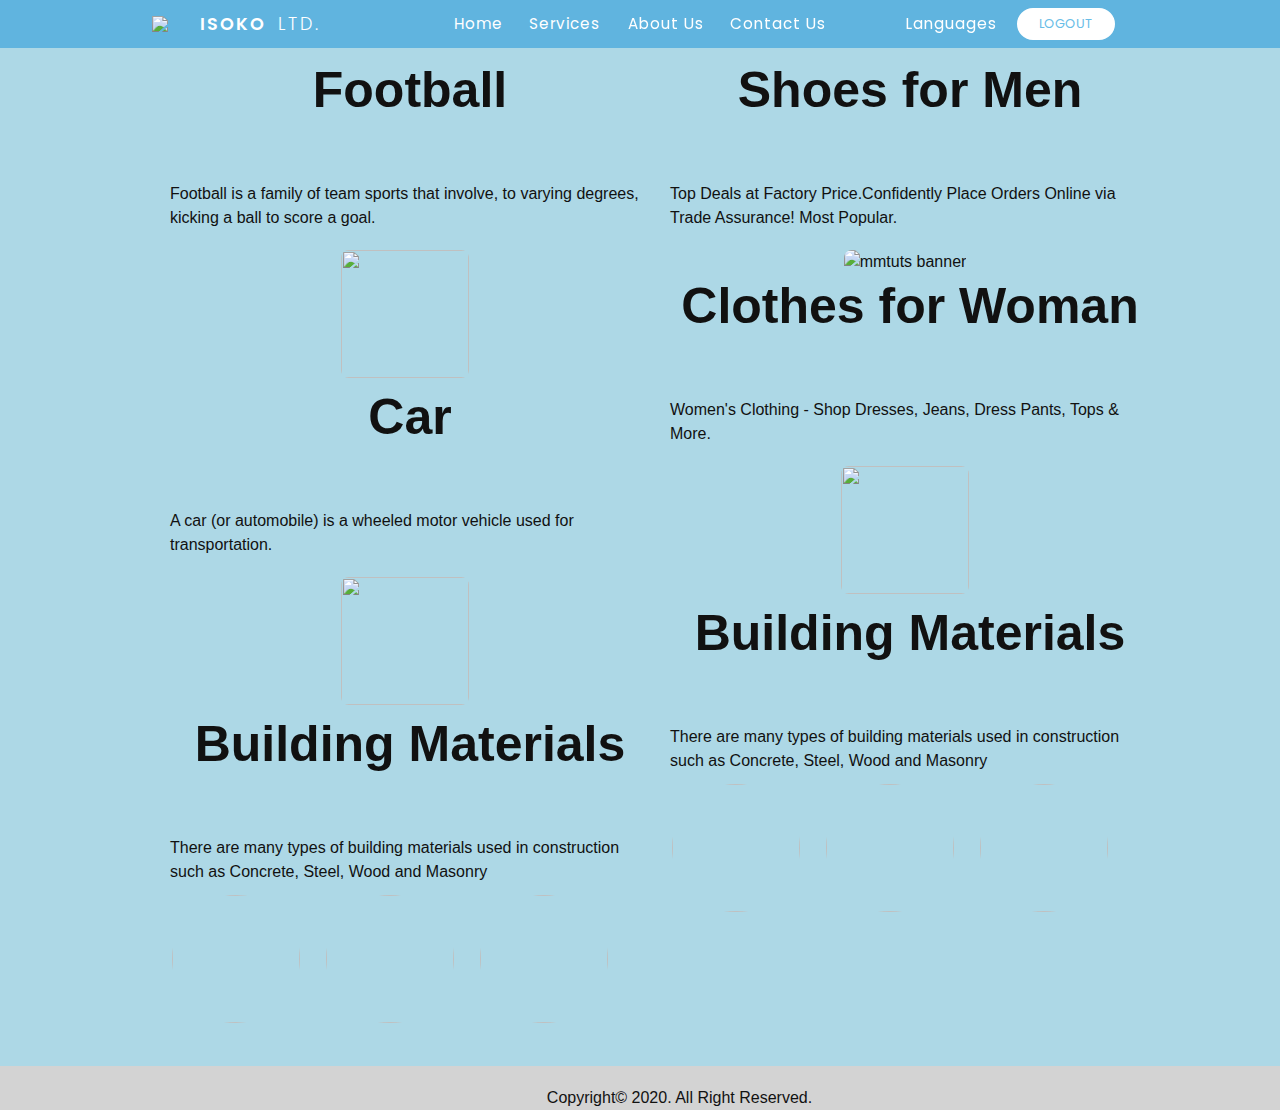
==== test.html @ 0426c48d "Add files via upload" ====
<!DOCTYPE html>
<html lang="en">

<head>
    <meta charset="UTF-8">
    <meta name="viewport" content="width=device-width, initial-scale=1.0">
    <title>Document</title>
    <link rel="stylesheet" href="neww.css">
    <link rel="stylesheet" href="style.css">
    <link rel="stylesheet" href="sisi.css">

</head>

<body>
    <header>
        <div class="container">
            <input type="checkbox" name="" id="check">

            <div class="logo-container">

                <img src="images/bta.png" style="width: 3em; ">


                <h3 class="logo">Isoko &nbsp;<span>Ltd.</span></h3>
            </div>

            <div class="nav-btn">
                <div class="nav-links">
                    <ul>
                        <li class="nav-link" style="--i: .6s">
                            <a href="#">Home</a>
                        </li>
                        <li class="nav-link" style="--i: .85s">
                            <a href="#">Services<i class="fas fa-caret-down"></i></a>
                            <div class="dropdown">
                                <ul>
                                    <li class="dropdown-link">
                                        <a href="#">Computer repair</a>
                                    </li>
                                    <li class="dropdown-link">
                                        <a href="#">Programming</a>
                                    </li>
                                    <li class="dropdown-link">
                                        <a href="#">Networking<i class="fas fa-caret-down"></i></a>
                                        <div class="dropdown second">
                                            <ul>
                                                <li class="dropdown-link">
                                                    <a href="#">Tcp/Ip</a>
                                                </li>
                                                <li class="dropdown-link">
                                                    <a href="#">Nat Conf.</a>
                                                </li>
                                                <li class="dropdown-link">
                                                    <a href="#">Network Administration</a>
                                                </li>

                                                <div class="arrow"></div>
                                            </ul>
                                        </div>
                                    </li>
                                    <li class="dropdown-link">
                                        <a href="#">Mathematics</a>
                                    </li>
                                    <div class="arrow"></div>
                                </ul>
                            </div>
                        </li>

                        <li class="nav-link" style="--i: 1.35s">
                            <a href="#">About Us</a>
                        </li>
                        <li class="nav-link" style="--i: 1.35s">
                            <a href="#">Contact Us</a>
                        </li>
                    </ul>
                </div>

                <div class="log-sign" style="--i: 1.8s">
                    <ul>
                        <li class="nav-link" style="--i: .85s">
                            <a href="#">Languages<i class="fas fa-caret-down"></i></a>
                            <div class="dropdown">
                                <ul>
                                    <li class="dropdown-link">
                                        <a href="#">English</a>
                                    </li>
                                    <li class="dropdown-link">
                                        <a href="#">Kinyarwanda</a>
                                    </li>


                                    <div class="arrow"></div>
                                </ul>
                            </div>
                        </li>


                    </ul>
                    <a href="#" class="btn solid">Logout</a>
                </div>
            </div>
            <div class="hamburger-menu-container">
                <div class="hamburger-menu">
                    <div></div>
                </div>
            </div>
        </div>



    </header>
    <div class="all">
    <div class="wrapper">
        <article class="img-info">
            <h2 align="center">Shoes for Men</h2><br><br>
            <p>Top Deals at Factory Price.Confidently Place Orders Online via Trade Assurance! Most Popular. </p>
            <p align="center"> <img src="images/men.jpg" style="height: 8em; width: 8em; border-radius: 0.5em;"
                    alt="mmtuts banner"></p>
            <h2 align="center">Clothes for Woman</h2><br><br>
            <p>Women's Clothing - Shop Dresses, Jeans, Dress Pants, Tops & More. </p>
            <p align="center"> <img src="images/women.jpg" style="height: 8em; width: 8em; border-radius: 0.5em;">
            </p>
            <h2 align="center">Building Materials</h2><br><br>
            <p>There are many types of building materials used in construction such as Concrete, Steel, Wood and
                Masonry</p>
            <div align="center">
                <img src="images/bul1.jpg" style="height: 8em; width: 8em; border-radius: 10.5em; margin: 0.7em;">
                <img src="images/bul2.jpg" style="height: 8em; width: 8em; border-radius: 10.5em; margin: 0.7em;">
                <img src="images/bul3.jpg" style="height: 8em; width: 8em; border-radius: 10.5em; margin: 0.7em;">

            </div>
        </article>
        <article class="img-info">
            <h2 align="center">Football</h2><br><br>
            <p>Football is a family of team sports that involve, to varying degrees, kicking a ball to score a goal.
            </p>
            <p align="center"> <img src="images/football.jpg" style="height: 8em; width: 8em; border-radius: 0.5em;">
            </p>

        </article>

        <article class="img-info">
            <h2 align="center">Car</h2><br><br>
            <p>A car (or automobile) is a wheeled motor vehicle used for transportation.</p>
            <p align="center"> <img src="images/car.jpg" style="height: 8em; width: 8em; border-radius: 0.5em;"></p>


        </article>
        <article class="img-info">
            <h2 align="center">Building Materials</h2><br><br>
            <p>There are many types of building materials used in construction such as Concrete, Steel, Wood and
                Masonry</p>
            <div align="center">
                <img src="images/bul1.jpg" style="height: 8em; width: 8em; border-radius: 10.5em; margin: 0.7em;">
                <img src="images/bul2.jpg" style="height: 8em; width: 8em; border-radius: 10.5em; margin: 0.7em;">
                <img src="images/bul3.jpg" style="height: 8em; width: 8em; border-radius: 10.5em; margin: 0.7em;">

            </div>

        </article>

    </div>
    </div>
    <div class="footer">
        <p>Copyright&#169; 2020. All Right Reserved.</p>
    </div>
</body>

</html>
---- neww.css ----
*{
    margin: 0;
    padding: 0;
}
.wrapper{
    width: 100%;
    
}
.all{
    border-radius: 0.5em;
    opacity: 0.5em;
    margin: 10px;
    background-color: #ffe6e6;
    
}
.img-info{
    width: 100%;

}
.img-info h2{
    padding: 30px 30px 20px;
    font-family: arial;
    font-size: 50px;
    color: #111;
    line-height: 44px;
    
}
.img-info p{
    padding: 0px 30px 20px;
    font-family: arial;
    font-size: 16px;
    color: #111;
    line-height: 24px;
    
}

.img-me{
width: 100%;
}
.footer {
    
    
    width: 100%;
    
 }
 
.footer p{
    padding: 0px 30px 20px;
    font-family: arial;
    font-size: 16px;
    color: #111;
    line-height: 24px;
    text-align: center;
    background-color: lightgray;
    
}
@media only screen and (min-width: 768px){
    .wrapper{
    width: 600px;
    margin: 0 auto;
}


.img-info h2{
    padding: 20px 0px 0px;
    
    
}
.img-info p{
    padding: 20px 0px 0px;
    
    
}
.footer p{
    padding: 20px 0px 0px;
    text-align: center;
    
    
}
.img-me{
padding-top: 30px;
}
}
@media only screen and (min-width: 1000px){
    .wrapper{
    width: 1000px;
    margin: 0 auto;
}
.img-info{
    width: 50%;
    float: right;
    
    

}
.footer{
padding-top: 63em;
width: 1349px;


}
.img-info h2{
    padding: 10px 0px 0px 40px;
    
    
}
.img-info p{
    padding: 20px 0px 0px 30px;
    
    
}
.footer p{
    padding: 20px 0px 0px 10px;
    text-align: center;
    
    
}

}
---- style.css ----
@import url('https://fonts.googleapis.com/css2?family=Poppins:wght@100;200;300;400;500;600;700;800;900&display=swap');

*{
    padding: 0;
    margin: 0;
    box-sizing: border-box;
}

body{
    font-family: 'Poppins', sans-serif;
    /* overflow: hidden; */
    background-color: lightblue;
}

ul{
    list-style: none;
}

a{
    text-decoration: none;
}

header{
    position: sticky;
    top: 0px;
    background-color: #60b4df;
    width: 100%;
    z-index: 1000;
}

section{
    position: relative;
    height: calc(100vh - 3rem);
    width: 100%;
    /*background: url('bg.jpg') no-repeat top center / cover;*/
    overflow: hidden;
}

.overlay{
    position: absolute;
    width: 100%;
    height: 100%;
    top: 0;
    left: 0;
    background-color: rgb(56, 165, 238, 0.5);
}

.container{
    max-width: 65rem;
    padding: 0 2rem;
    margin: 0 auto;
    display: flex;
    position: relative;
}

.logo-container{
    flex: 1;
    display: flex;
    align-items: center;
}

.nav-btn{
    flex: 3;
    display: flex;
}

.nav-links{
    flex: 2;
}

.log-sign{
    display: flex;
    justify-content: center;
    align-items: center;
    flex: 1;
}

.logo{
    color: #fff;
    font-size: 1.1rem;
    font-weight: 600;
    letter-spacing: 2px;
    text-transform: uppercase;
    line-height: 3rem;
}

.logo span{
    font-weight: 300;
}

.btn{
    display: inline-block;
    padding: .5rem 1.3rem;
    font-size: .8rem;
    border: 2px solid #fff;
    border-radius: 2rem;
    line-height: 1;
    margin: 0 .2rem;
    transition: .3s;
    text-transform: uppercase;
}

.btn.solid, .btn.transparent:hover{
    background-color: #fff;
    color: #69bde7;
}

.btn.transparent, .btn.solid:hover{
    background-color: transparent;
    color: #fff;
}

.nav-links > ul{
    display: flex;
    justify-content: center;
    align-items: center;
}

.nav-link{
    position: relative;
}

.nav-link > a{
    line-height: 3rem;
    color: #fff;
    padding: 0 .8rem;
    letter-spacing: 1px;
    font-size: .95rem;
    display: flex;
    align-items: center;
    justify-content: space-between;
    transition: .5s;
}

.nav-link > a > i{
    margin-left: .2rem;
}

.nav-link:hover > a{
    transform: scale(1.1);
}

.dropdown{
    position: absolute;
    top: 100%;
    left: 0;
    width: 10rem;
    transform: translateY(10px);
    opacity: 0;
    pointer-events: none;
    transition: .5s;
}

.dropdown ul{
    position: relative;
}

.dropdown-link > a{
    display: flex;
    background-color: #fff;
    color: #3498db;
    padding: .5rem 1rem;
    font-size: .9rem;
    align-items: center;
    justify-content: space-between;
    transition: .3s;
}

.dropdown-link:hover > a{
    background-color: #3498db;
    color: #fff;
}

.dropdown-link:not(:nth-last-child(2)){
    border-bottom: 1px solid #efefef;
}

.dropdown-link i{
    transform: rotate(-90deg);
}

.arrow{
    position: absolute;
    width: 11px;
    height: 11px;
    top: -5.5px;
    left: 32px;
    background-color: #fff;
    transform: rotate(45deg);
    cursor: pointer;
    transition: .3s;
    z-index: -1;
}

.dropdown-link:first-child:hover ~ .arrow{
    background-color: #3498db;
}

.dropdown-link{
    position: relative;
}

.dropdown.second{
    top: 0;
    left: 100%;
    padding-left: .8rem;
    cursor: pointer;
    transform: translateX(10px);
}

.dropdown.second .arrow{
    top: 10px;
    left: -5.5px;
}

.nav-link:hover > .dropdown,
.dropdown-link:hover > .dropdown{
    transform: translate(0, 0);
    opacity: 1;
    pointer-events: auto;
}

.hamburger-menu-container{
    flex: 1;
    display: none;
    align-items: center;
    justify-content: flex-end;
}

.hamburger-menu{
    width: 2.5rem;
    height: 2.5rem;
    display: flex;
    align-items: center;
    justify-content: flex-end;
}

.hamburger-menu div{
    width: 1.6rem;
    height: 3px;
    border-radius: 3px;
    background-color: #fff;
    position: relative;
    z-index: 1001;
    transition: .5s;
}

.hamburger-menu div:before,
.hamburger-menu div:after{
    content: '';
    position: absolute;
    width: inherit;
    height: inherit;
    background-color: #fff;
    border-radius: 3px;
    transition: .5s;
}

.hamburger-menu div:before{
    transform: translateY(-7px);
}

.hamburger-menu div:after{
    transform: translateY(7px);
}

#check{
    position: absolute;
    top: 50%;
    right: 1.5rem;
    transform: translateY(-50%);
    width: 2.5rem;
    height: 2.5rem;
    z-index: 90000;
    cursor: pointer;
    opacity: 0;
    display: none;
}

#check:checked ~ .hamburger-menu-container .hamburger-menu div{
    background-color: transparent;
}

#check:checked ~ .hamburger-menu-container .hamburger-menu div:before{
    transform: translateY(0) rotate(-45deg);
}

#check:checked ~ .hamburger-menu-container .hamburger-menu div:after{
    transform: translateY(0) rotate(45deg);
}

@keyframes animation{
    from{
        opacity: 0;
        transform: translateY(15px);
    }
    to{
        opacity: 1;
        transform: translateY(0px);
    }
}

@media (max-width: 920px){
    .hamburger-menu-container{
        display: flex;
    }

    #check{
        display: block;
    }

    .nav-btn{
        position: fixed;
        height: calc(100vh - 3rem);
        top: 3rem;
        left: 0;
        width: 100%;
        background-color: #69bde7;
        flex-direction: column;
        align-items: center;
        justify-content: space-between;
        overflow-x: hidden;
        overflow-y: auto;
        transform: translateX(100%);
        transition: .65s;
    }

    #check:checked ~ .nav-btn{
        transform: translateX(0);
    }

    #check:checked ~ .nav-btn .nav-link,
    #check:checked ~ .nav-btn .log-sign{
        animation: animation .5s ease forwards var(--i);
    }

    .nav-links{
        flex: initial;
        width: 100%;
    }

    .nav-links > ul{
        flex-direction: column;
    }

    .nav-link{
        width: 100%;
        opacity: 0;
        transform: translateY(15px);
    }

    .nav-link > a{
        line-height: 1;
        padding: 1.6rem 2rem;
    }

    .nav-link:hover > a{
        transform: scale(1);
        background-color: #50a9d6;
    }

    .dropdown, .dropdown.second{
        position: initial;
        top: initial;
        left: initial;
        transform: initial;
        opacity: 1;
        pointer-events: auto;
        width: 100%;
        padding: 0;
        background-color: #3183ac;
        display: none;
    }
    
    .nav-link:hover > .dropdown,
    .dropdown-link:hover > .dropdown{
        display: block;
    }

    .nav-link:hover > a > i,
    .dropdown-link:hover > a > i{
        transform: rotate(360deg);
    }

    .dropdown-link > a{
        background-color: transparent;
        color: #fff;
        padding: 1.2rem 2rem;
        line-height: 1;
    }

    .dropdown.second .dropdown-link > a{
        padding: 1.2rem 2rem 1.2rem 3rem;
    }

    .dropdown.second .dropdown.second .dropdown-link > a{
        padding: 1.2rem 2rem 1.2rem 4rem;
    }

    .dropdown-link:not(:nth-last-child(2)){
        border-bottom: none;
    }

    .arrow{
        z-index: 1;
        background-color: #69bde7;
        left: 10%;
        transform: scale(1.1) rotate(45deg);
        transition: .5s;
    }

    .nav-link:hover .arrow{
        background-color: #50a9d6;
    }

    .dropdown .dropdown .arrow{
        display: none;
    }

    .dropdown-link:hover > a{
        background-color: #3a91bd;
    }

    .dropdown-link:first-child:hover ~ .arrow{
        background-color: #50a9d6;
    }

    .nav-link > a > i{
        font-size: 1.1rem;
        transform: rotate(-90deg);
        transition: .7s;
    }

    .dropdown i{
        font-size: 1rem;
        transition: .7s;
    }

    .log-sign{
        flex: initial;
        width: 100%;
        padding: 1.5rem 1.9rem;
        justify-content: flex-start;
        opacity: 0;
        transform: translateY(15px);
    }
}
---- sisi.css ----

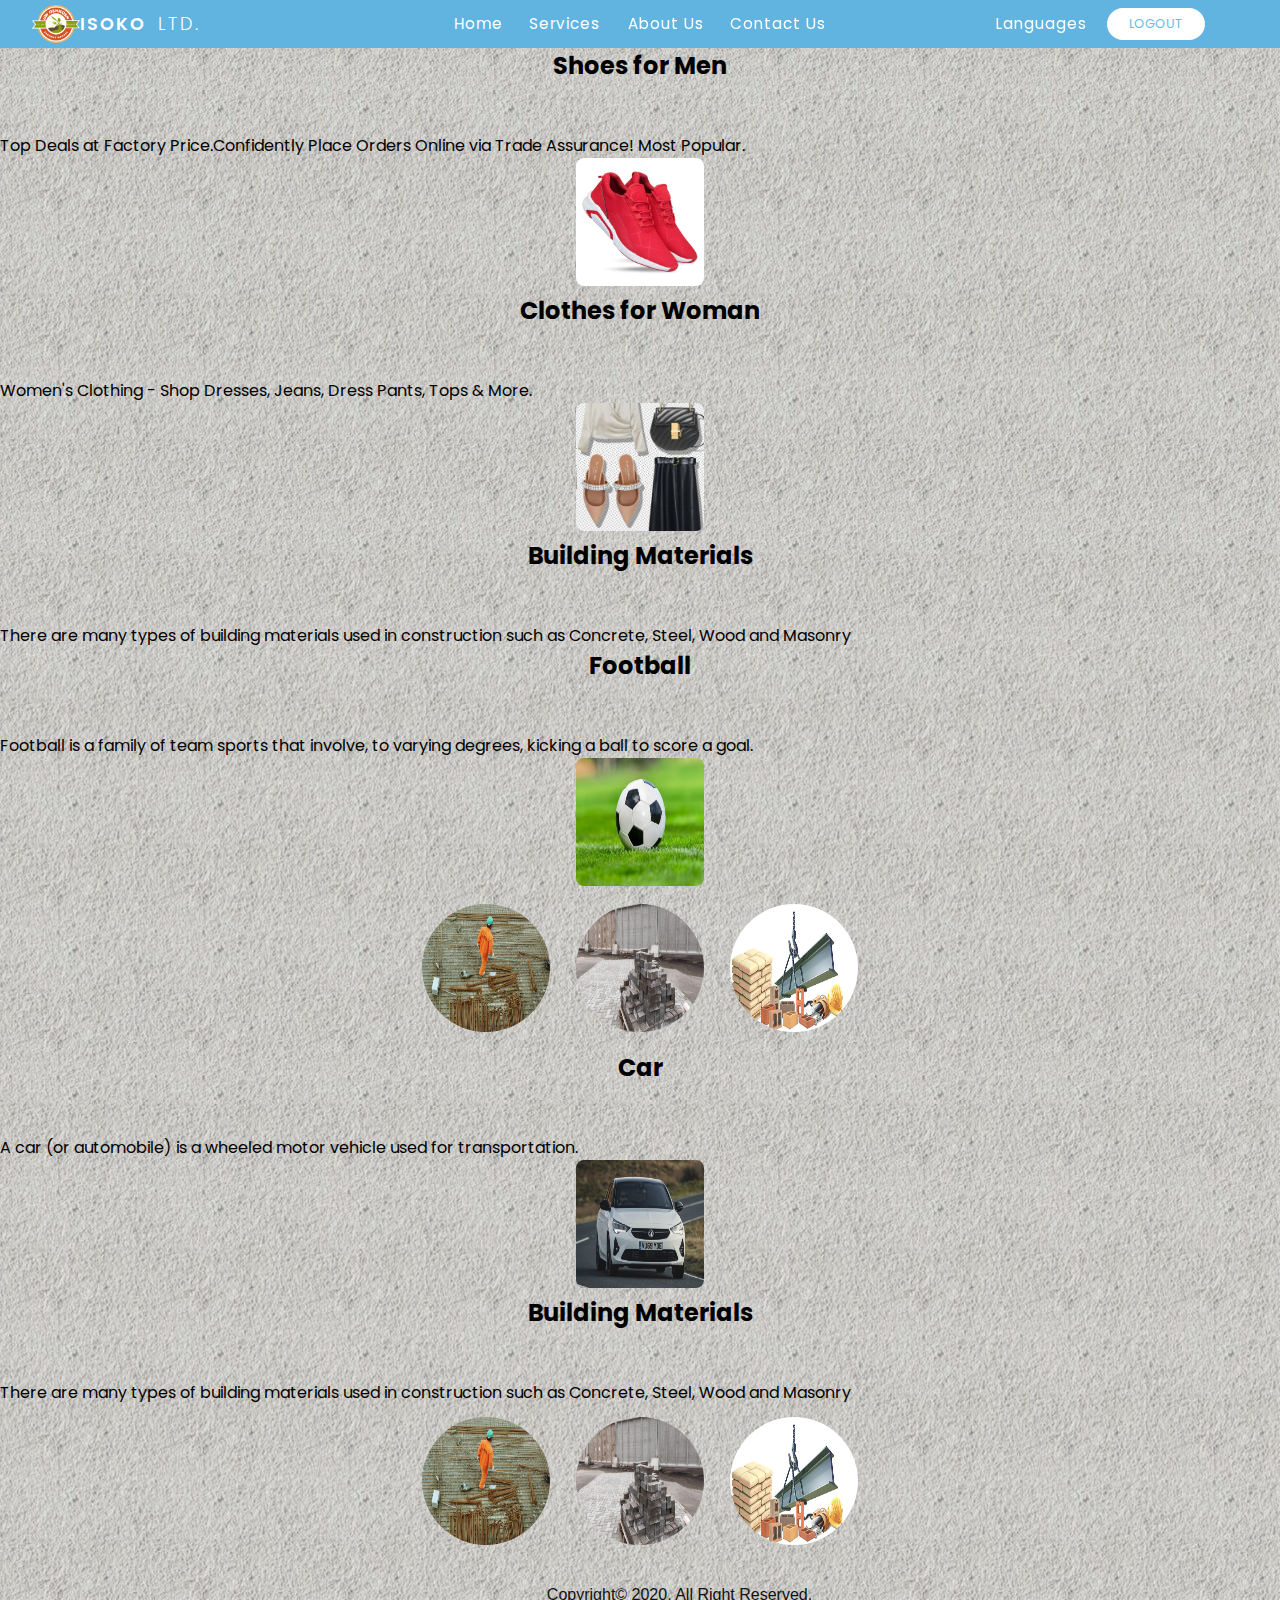
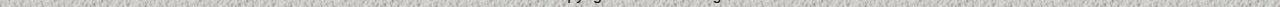
==== commit f813b3fb: "updated page" ====
--- a/test.html
+++ b/test.html
@@ -4,7 +4,7 @@
 <head>
     <meta charset="UTF-8">
     <meta name="viewport" content="width=device-width, initial-scale=1.0">
-    <title>Document</title>
+    <title>Isoko</title>
     <link rel="stylesheet" href="neww.css">
     <link rel="stylesheet" href="style.css">
     <link rel="stylesheet" href="sisi.css">
@@ -110,56 +110,65 @@
 
     </header>
     <div class="all">
-    <div class="wrapper">
-        <article class="img-info">
-            <h2 align="center">Shoes for Men</h2><br><br>
-            <p>Top Deals at Factory Price.Confidently Place Orders Online via Trade Assurance! Most Popular. </p>
-            <p align="center"> <img src="images/men.jpg" style="height: 8em; width: 8em; border-radius: 0.5em;"
-                    alt="mmtuts banner"></p>
-            <h2 align="center">Clothes for Woman</h2><br><br>
-            <p>Women's Clothing - Shop Dresses, Jeans, Dress Pants, Tops & More. </p>
-            <p align="center"> <img src="images/women.jpg" style="height: 8em; width: 8em; border-radius: 0.5em;">
-            </p>
-            <h2 align="center">Building Materials</h2><br><br>
-            <p>There are many types of building materials used in construction such as Concrete, Steel, Wood and
-                Masonry</p>
-            <div align="center">
-                <img src="images/bul1.jpg" style="height: 8em; width: 8em; border-radius: 10.5em; margin: 0.7em;">
-                <img src="images/bul2.jpg" style="height: 8em; width: 8em; border-radius: 10.5em; margin: 0.7em;">
-                <img src="images/bul3.jpg" style="height: 8em; width: 8em; border-radius: 10.5em; margin: 0.7em;">
+        <div class="wrapper">
+            <!-- <article>
+                <input type="text" placeholder="Search">
+                <input type="button" value="Search">
+            </article> -->
+            <article class="img-info">
+                <h2 align="center">Shoes for Men</h2><br><br>
+                <p>Top Deals at Factory Price.Confidently Place Orders Online via Trade Assurance! Most Popular. </p>
+                <p align="center"> <img src="images/men.jpg" style="height: 8em; width: 8em; border-radius: 0.5em;"
+                        alt="mmtuts banner"></p>
+                <h2 align="center">Clothes for Woman</h2><br><br>
+                <p>Women's Clothing - Shop Dresses, Jeans, Dress Pants, Tops & More. </p>
+                <p align="center"> <img src="images/women.jpg" style="height: 8em; width: 8em; border-radius: 0.5em;">
+                </p>
+            </article>
+       
+            <article class="img-info">
+                <h2 align="center">Building Materials</h2><br><br>
+                <p>There are many types of building materials used in construction such as Concrete, Steel, Wood and
+                    Masonry</p>
 
-            </div>
-        </article>
-        <article class="img-info">
-            <h2 align="center">Football</h2><br><br>
-            <p>Football is a family of team sports that involve, to varying degrees, kicking a ball to score a goal.
-            </p>
-            <p align="center"> <img src="images/football.jpg" style="height: 8em; width: 8em; border-radius: 0.5em;">
-            </p>
+                <h2 align="center">Football</h2><br><br>
+                <p>Football is a family of team sports that involve, to varying degrees, kicking a ball to score a goal.
+                </p>
+                <p align="center"> <img src="images/football.jpg"
+                        style="height: 8em; width: 8em; border-radius: 0.5em;">
+                </p>
+            </article>
+            <article class="img-info">
 
-        </article>
+                <div align="center">
+                    <img src="images/bul1.jpg" style="height: 8em; width: 8em; border-radius: 10.5em; margin: 0.7em;">
+                    <img src="images/bul2.jpg" style="height: 8em; width: 8em; border-radius: 10.5em; margin: 0.7em;">
+                    <img src="images/bul3.jpg" style="height: 8em; width: 8em; border-radius: 10.5em; margin: 0.7em;">
 
-        <article class="img-info">
-            <h2 align="center">Car</h2><br><br>
-            <p>A car (or automobile) is a wheeled motor vehicle used for transportation.</p>
-            <p align="center"> <img src="images/car.jpg" style="height: 8em; width: 8em; border-radius: 0.5em;"></p>
+                </div>
+            </article>
+
+            <article class="img-info">
+                <h2 align="center">Car</h2><br><br>
+                <p>A car (or automobile) is a wheeled motor vehicle used for transportation.</p>
+                <p align="center"> <img src="images/car.jpg" style="height: 8em; width: 8em; border-radius: 0.5em;"></p>
 
 
-        </article>
-        <article class="img-info">
-            <h2 align="center">Building Materials</h2><br><br>
-            <p>There are many types of building materials used in construction such as Concrete, Steel, Wood and
-                Masonry</p>
-            <div align="center">
-                <img src="images/bul1.jpg" style="height: 8em; width: 8em; border-radius: 10.5em; margin: 0.7em;">
-                <img src="images/bul2.jpg" style="height: 8em; width: 8em; border-radius: 10.5em; margin: 0.7em;">
-                <img src="images/bul3.jpg" style="height: 8em; width: 8em; border-radius: 10.5em; margin: 0.7em;">
+            </article>
+            <article class="img-info">
+                <h2 align="center">Building Materials</h2><br><br>
+                <p>There are many types of building materials used in construction such as Concrete, Steel, Wood and
+                    Masonry</p>
+                <div align="center">
+                    <img src="images/bul1.jpg" style="height: 8em; width: 8em; border-radius: 10.5em; margin: 0.7em;">
+                    <img src="images/bul2.jpg" style="height: 8em; width: 8em; border-radius: 10.5em; margin: 0.7em;">
+                    <img src="images/bul3.jpg" style="height: 8em; width: 8em; border-radius: 10.5em; margin: 0.7em;">
 
-            </div>
+                </div>
 
-        </article>
+            </article>
 
-    </div>
+        </div>
     </div>
     <div class="footer">
         <p>Copyright&#169; 2020. All Right Reserved.</p>
--- a/neww.css
+++ b/neww.css
@@ -2,41 +2,7 @@
     margin: 0;
     padding: 0;
 }
-.wrapper{
-    width: 100%;
-    
-}
-.all{
-    border-radius: 0.5em;
-    opacity: 0.5em;
-    margin: 10px;
-    background-color: #ffe6e6;
-    
-}
-.img-info{
-    width: 100%;
 
-}
-.img-info h2{
-    padding: 30px 30px 20px;
-    font-family: arial;
-    font-size: 50px;
-    color: #111;
-    line-height: 44px;
-    
-}
-.img-info p{
-    padding: 0px 30px 20px;
-    font-family: arial;
-    font-size: 16px;
-    color: #111;
-    line-height: 24px;
-    
-}
-
-.img-me{
-width: 100%;
-}
 .footer {
     
     
@@ -51,64 +17,29 @@
     color: #111;
     line-height: 24px;
     text-align: center;
-    background-color: lightgray;
+    
     
 }
 @media only screen and (min-width: 768px){
-    .wrapper{
-    width: 600px;
-    margin: 0 auto;
-}
 
-
-.img-info h2{
-    padding: 20px 0px 0px;
-    
-    
-}
-.img-info p{
-    padding: 20px 0px 0px;
-    
-    
-}
 .footer p{
     padding: 20px 0px 0px;
     text-align: center;
     
     
 }
-.img-me{
-padding-top: 30px;
-}
+
 }
 @media only screen and (min-width: 1000px){
-    .wrapper{
-    width: 1000px;
-    margin: 0 auto;
-}
-.img-info{
-    width: 50%;
-    float: right;
-    
-    
 
-}
 .footer{
-padding-top: 63em;
+
 width: 1349px;
 
 
+
 }
-.img-info h2{
-    padding: 10px 0px 0px 40px;
-    
-    
-}
-.img-info p{
-    padding: 20px 0px 0px 30px;
-    
-    
-}
+
 .footer p{
     padding: 20px 0px 0px 10px;
     text-align: center;
--- a/style.css
+++ b/style.css
@@ -1,447 +1,452 @@
 @import url('https://fonts.googleapis.com/css2?family=Poppins:wght@100;200;300;400;500;600;700;800;900&display=swap');
 
-*{
-    padding: 0;
-    margin: 0;
-    box-sizing: border-box;
-}
-
-body{
-    font-family: 'Poppins', sans-serif;
-    /* overflow: hidden; */
-    background-color: lightblue;
-}
-
-ul{
-    list-style: none;
-}
-
-a{
-    text-decoration: none;
-}
-
-header{
-    position: sticky;
-    top: 0px;
-    background-color: #60b4df;
-    width: 100%;
-    z-index: 1000;
-}
-
-section{
-    position: relative;
-    height: calc(100vh - 3rem);
-    width: 100%;
-    /*background: url('bg.jpg') no-repeat top center / cover;*/
-    overflow: hidden;
-}
-
-.overlay{
-    position: absolute;
-    width: 100%;
-    height: 100%;
-    top: 0;
-    left: 0;
-    background-color: rgb(56, 165, 238, 0.5);
-}
-
-.container{
-    max-width: 65rem;
-    padding: 0 2rem;
-    margin: 0 auto;
-    display: flex;
-    position: relative;
-}
-
-.logo-container{
-    flex: 1;
-    display: flex;
-    align-items: center;
-}
-
-.nav-btn{
-    flex: 3;
-    display: flex;
-}
-
-.nav-links{
-    flex: 2;
-}
-
-.log-sign{
-    display: flex;
-    justify-content: center;
-    align-items: center;
-    flex: 1;
-}
-
-.logo{
-    color: #fff;
-    font-size: 1.1rem;
-    font-weight: 600;
-    letter-spacing: 2px;
-    text-transform: uppercase;
-    line-height: 3rem;
-}
-
-.logo span{
-    font-weight: 300;
-}
-
-.btn{
-    display: inline-block;
-    padding: .5rem 1.3rem;
-    font-size: .8rem;
-    border: 2px solid #fff;
-    border-radius: 2rem;
-    line-height: 1;
-    margin: 0 .2rem;
-    transition: .3s;
-    text-transform: uppercase;
-}
-
-.btn.solid, .btn.transparent:hover{
-    background-color: #fff;
-    color: #69bde7;
-}
-
-.btn.transparent, .btn.solid:hover{
-    background-color: transparent;
-    color: #fff;
-}
-
-.nav-links > ul{
-    display: flex;
-    justify-content: center;
-    align-items: center;
-}
-
-.nav-link{
-    position: relative;
-}
-
-.nav-link > a{
-    line-height: 3rem;
-    color: #fff;
-    padding: 0 .8rem;
-    letter-spacing: 1px;
-    font-size: .95rem;
-    display: flex;
-    align-items: center;
-    justify-content: space-between;
-    transition: .5s;
-}
-
-.nav-link > a > i{
-    margin-left: .2rem;
-}
-
-.nav-link:hover > a{
-    transform: scale(1.1);
-}
-
-.dropdown{
-    position: absolute;
-    top: 100%;
-    left: 0;
-    width: 10rem;
-    transform: translateY(10px);
-    opacity: 0;
-    pointer-events: none;
-    transition: .5s;
-}
-
-.dropdown ul{
-    position: relative;
-}
-
-.dropdown-link > a{
-    display: flex;
-    background-color: #fff;
-    color: #3498db;
-    padding: .5rem 1rem;
-    font-size: .9rem;
-    align-items: center;
-    justify-content: space-between;
-    transition: .3s;
-}
-
-.dropdown-link:hover > a{
-    background-color: #3498db;
-    color: #fff;
-}
-
-.dropdown-link:not(:nth-last-child(2)){
-    border-bottom: 1px solid #efefef;
-}
-
-.dropdown-link i{
-    transform: rotate(-90deg);
-}
-
-.arrow{
-    position: absolute;
-    width: 11px;
-    height: 11px;
-    top: -5.5px;
-    left: 32px;
-    background-color: #fff;
-    transform: rotate(45deg);
-    cursor: pointer;
-    transition: .3s;
-    z-index: -1;
-}
-
-.dropdown-link:first-child:hover ~ .arrow{
-    background-color: #3498db;
-}
-
-.dropdown-link{
-    position: relative;
-}
-
-.dropdown.second{
-    top: 0;
-    left: 100%;
-    padding-left: .8rem;
-    cursor: pointer;
-    transform: translateX(10px);
-}
-
-.dropdown.second .arrow{
-    top: 10px;
-    left: -5.5px;
-}
-
-.nav-link:hover > .dropdown,
-.dropdown-link:hover > .dropdown{
-    transform: translate(0, 0);
-    opacity: 1;
-    pointer-events: auto;
-}
-
-.hamburger-menu-container{
-    flex: 1;
-    display: none;
-    align-items: center;
-    justify-content: flex-end;
-}
-
-.hamburger-menu{
-    width: 2.5rem;
-    height: 2.5rem;
-    display: flex;
-    align-items: center;
-    justify-content: flex-end;
-}
-
-.hamburger-menu div{
-    width: 1.6rem;
-    height: 3px;
-    border-radius: 3px;
-    background-color: #fff;
-    position: relative;
-    z-index: 1001;
-    transition: .5s;
-}
-
-.hamburger-menu div:before,
-.hamburger-menu div:after{
-    content: '';
-    position: absolute;
-    width: inherit;
-    height: inherit;
-    background-color: #fff;
-    border-radius: 3px;
-    transition: .5s;
-}
-
-.hamburger-menu div:before{
-    transform: translateY(-7px);
-}
-
-.hamburger-menu div:after{
-    transform: translateY(7px);
-}
-
-#check{
-    position: absolute;
-    top: 50%;
-    right: 1.5rem;
-    transform: translateY(-50%);
-    width: 2.5rem;
-    height: 2.5rem;
-    z-index: 90000;
-    cursor: pointer;
-    opacity: 0;
-    display: none;
-}
-
-#check:checked ~ .hamburger-menu-container .hamburger-menu div{
-    background-color: transparent;
-}
-
-#check:checked ~ .hamburger-menu-container .hamburger-menu div:before{
-    transform: translateY(0) rotate(-45deg);
-}
-
-#check:checked ~ .hamburger-menu-container .hamburger-menu div:after{
-    transform: translateY(0) rotate(45deg);
-}
-
-@keyframes animation{
-    from{
-        opacity: 0;
-        transform: translateY(15px);
-    }
-    to{
-        opacity: 1;
-        transform: translateY(0px);
-    }
-}
-
-@media (max-width: 920px){
-    .hamburger-menu-container{
-        display: flex;
-    }
-
-    #check{
-        display: block;
-    }
-
-    .nav-btn{
-        position: fixed;
-        height: calc(100vh - 3rem);
-        top: 3rem;
-        left: 0;
-        width: 100%;
-        background-color: #69bde7;
-        flex-direction: column;
-        align-items: center;
-        justify-content: space-between;
-        overflow-x: hidden;
-        overflow-y: auto;
-        transform: translateX(100%);
-        transition: .65s;
-    }
-
-    #check:checked ~ .nav-btn{
-        transform: translateX(0);
-    }
-
-    #check:checked ~ .nav-btn .nav-link,
-    #check:checked ~ .nav-btn .log-sign{
-        animation: animation .5s ease forwards var(--i);
-    }
-
-    .nav-links{
-        flex: initial;
-        width: 100%;
-    }
-
-    .nav-links > ul{
-        flex-direction: column;
-    }
-
-    .nav-link{
-        width: 100%;
-        opacity: 0;
-        transform: translateY(15px);
-    }
-
-    .nav-link > a{
-        line-height: 1;
-        padding: 1.6rem 2rem;
-    }
-
-    .nav-link:hover > a{
-        transform: scale(1);
-        background-color: #50a9d6;
-    }
-
-    .dropdown, .dropdown.second{
-        position: initial;
-        top: initial;
-        left: initial;
-        transform: initial;
-        opacity: 1;
-        pointer-events: auto;
-        width: 100%;
-        padding: 0;
-        background-color: #3183ac;
-        display: none;
-    }
-    
-    .nav-link:hover > .dropdown,
-    .dropdown-link:hover > .dropdown{
-        display: block;
-    }
-
-    .nav-link:hover > a > i,
-    .dropdown-link:hover > a > i{
-        transform: rotate(360deg);
-    }
-
-    .dropdown-link > a{
-        background-color: transparent;
-        color: #fff;
-        padding: 1.2rem 2rem;
-        line-height: 1;
-    }
-
-    .dropdown.second .dropdown-link > a{
-        padding: 1.2rem 2rem 1.2rem 3rem;
-    }
-
-    .dropdown.second .dropdown.second .dropdown-link > a{
-        padding: 1.2rem 2rem 1.2rem 4rem;
-    }
-
-    .dropdown-link:not(:nth-last-child(2)){
-        border-bottom: none;
-    }
-
-    .arrow{
-        z-index: 1;
-        background-color: #69bde7;
-        left: 10%;
-        transform: scale(1.1) rotate(45deg);
-        transition: .5s;
-    }
-
-    .nav-link:hover .arrow{
-        background-color: #50a9d6;
-    }
-
-    .dropdown .dropdown .arrow{
-        display: none;
-    }
-
-    .dropdown-link:hover > a{
-        background-color: #3a91bd;
-    }
-
-    .dropdown-link:first-child:hover ~ .arrow{
-        background-color: #50a9d6;
-    }
-
-    .nav-link > a > i{
-        font-size: 1.1rem;
-        transform: rotate(-90deg);
-        transition: .7s;
-    }
-
-    .dropdown i{
-        font-size: 1rem;
-        transition: .7s;
-    }
-
-    .log-sign{
-        flex: initial;
-        width: 100%;
-        padding: 1.5rem 1.9rem;
-        justify-content: flex-start;
-        opacity: 0;
-        transform: translateY(15px);
-    }
-}+        * {
+            padding: 0;
+            margin: 0;
+            box-sizing: border-box;
+        }
+
+        body {
+            font-family: 'Poppins', sans-serif;
+            /* overflow: hidden; */
+            background-color: lightblue;
+            background-image: url(images/backg.jpg);
+        }
+
+        ul {
+            list-style: none;
+        }
+
+        a {
+            text-decoration: none;
+        }
+
+        header {
+            position: sticky;
+            top: 0px;
+            background-color: #60b4df;
+            width: 100%;
+            z-index: 1000;
+        }
+
+        section {
+            position: relative;
+            height: calc(100vh - 3rem);
+            width: 100%;
+            /*background: url('bg.jpg') no-repeat top center / cover;*/
+            overflow: hidden;
+        }
+
+        .overlay {
+            position: absolute;
+            width: 100%;
+            height: 100%;
+            top: 0;
+            left: 0;
+            background-color: rgb(56, 165, 238, 0.5);
+        }
+
+        .container {
+
+            padding: 0 2rem;
+            margin: 0 auto;
+            display: flex;
+            position: relative;
+        }
+
+        .logo-container {
+            flex: 1;
+            display: flex;
+            align-items: center;
+        }
+
+        .nav-btn {
+            flex: 3;
+            display: flex;
+        }
+
+        .nav-links {
+            flex: 2;
+        }
+
+        .log-sign {
+            display: flex;
+            justify-content: center;
+            align-items: center;
+            flex: 1;
+        }
+
+        .logo {
+            color: #fff;
+            font-size: 1.1rem;
+            font-weight: 600;
+            letter-spacing: 2px;
+            text-transform: uppercase;
+            line-height: 3rem;
+        }
+
+        .logo span {
+            font-weight: 300;
+        }
+
+        .btn {
+            display: inline-block;
+            padding: .5rem 1.3rem;
+            font-size: .8rem;
+            border: 2px solid #fff;
+            border-radius: 2rem;
+            line-height: 1;
+            margin: 0 .2rem;
+            transition: .3s;
+            text-transform: uppercase;
+        }
+
+        .btn.solid,
+        .btn.transparent:hover {
+            background-color: #fff;
+            color: #69bde7;
+        }
+
+        .btn.transparent,
+        .btn.solid:hover {
+            background-color: transparent;
+            color: #fff;
+        }
+
+        .nav-links>ul {
+            display: flex;
+            justify-content: center;
+            align-items: center;
+        }
+
+        .nav-link {
+            position: relative;
+        }
+
+        .nav-link>a {
+            line-height: 3rem;
+            color: #fff;
+            padding: 0 .8rem;
+            letter-spacing: 1px;
+            font-size: .95rem;
+            display: flex;
+            align-items: center;
+            justify-content: space-between;
+            transition: .5s;
+        }
+
+        .nav-link>a>i {
+            margin-left: .2rem;
+        }
+
+        .nav-link:hover>a {
+            transform: scale(1.1);
+        }
+
+        .dropdown {
+            position: absolute;
+            top: 100%;
+            left: 0;
+            width: 10rem;
+            transform: translateY(10px);
+            opacity: 0;
+            pointer-events: none;
+            transition: .5s;
+        }
+
+        .dropdown ul {
+            position: relative;
+        }
+
+        .dropdown-link>a {
+            display: flex;
+            background-color: #fff;
+            color: #3498db;
+            padding: .5rem 1rem;
+            font-size: .9rem;
+            align-items: center;
+            justify-content: space-between;
+            transition: .3s;
+        }
+
+        .dropdown-link:hover>a {
+            background-color: #3498db;
+            color: #fff;
+        }
+
+        .dropdown-link:not(:nth-last-child(2)) {
+            border-bottom: 1px solid #efefef;
+        }
+
+        .dropdown-link i {
+            transform: rotate(-90deg);
+        }
+
+        .arrow {
+            position: absolute;
+            width: 11px;
+            height: 11px;
+            top: -5.5px;
+            left: 32px;
+            background-color: #fff;
+            transform: rotate(45deg);
+            cursor: pointer;
+            transition: .3s;
+            z-index: -1;
+        }
+
+        .dropdown-link:first-child:hover~.arrow {
+            background-color: #3498db;
+        }
+
+        .dropdown-link {
+            position: relative;
+        }
+
+        .dropdown.second {
+            top: 0;
+            left: 100%;
+            padding-left: .8rem;
+            cursor: pointer;
+            transform: translateX(10px);
+        }
+
+        .dropdown.second .arrow {
+            top: 10px;
+            left: -5.5px;
+        }
+
+        .nav-link:hover>.dropdown,
+        .dropdown-link:hover>.dropdown {
+            transform: translate(0, 0);
+            opacity: 1;
+            pointer-events: auto;
+        }
+
+        .hamburger-menu-container {
+            flex: 1;
+            display: none;
+            align-items: center;
+            justify-content: flex-end;
+        }
+
+        .hamburger-menu {
+            width: 2.5rem;
+            height: 2.5rem;
+            display: flex;
+            align-items: center;
+            justify-content: flex-end;
+        }
+
+        .hamburger-menu div {
+            width: 1.6rem;
+            height: 3px;
+            border-radius: 3px;
+            background-color: #fff;
+            position: relative;
+            z-index: 1001;
+            transition: .5s;
+        }
+
+        .hamburger-menu div:before,
+        .hamburger-menu div:after {
+            content: '';
+            position: absolute;
+            width: inherit;
+            height: inherit;
+            background-color: #fff;
+            border-radius: 3px;
+            transition: .5s;
+        }
+
+        .hamburger-menu div:before {
+            transform: translateY(-7px);
+        }
+
+        .hamburger-menu div:after {
+            transform: translateY(7px);
+        }
+
+        #check {
+            position: absolute;
+            top: 50%;
+            right: 1.5rem;
+            transform: translateY(-50%);
+            width: 2.5rem;
+            height: 2.5rem;
+            z-index: 90000;
+            cursor: pointer;
+            opacity: 0;
+            display: none;
+        }
+
+        #check:checked~.hamburger-menu-container .hamburger-menu div {
+            background-color: transparent;
+        }
+
+        #check:checked~.hamburger-menu-container .hamburger-menu div:before {
+            transform: translateY(0) rotate(-45deg);
+        }
+
+        #check:checked~.hamburger-menu-container .hamburger-menu div:after {
+            transform: translateY(0) rotate(45deg);
+        }
+
+        @keyframes animation {
+            from {
+                opacity: 0;
+                transform: translateY(15px);
+            }
+
+            to {
+                opacity: 1;
+                transform: translateY(0px);
+            }
+        }
+
+        @media (max-width: 920px) {
+            .hamburger-menu-container {
+                display: flex;
+            }
+
+            #check {
+                display: block;
+            }
+
+            .nav-btn {
+                position: fixed;
+                height: calc(100vh - 3rem);
+                top: 3rem;
+                left: 0;
+                width: 100%;
+                background-color: #69bde7;
+                flex-direction: column;
+                align-items: center;
+                justify-content: space-between;
+                overflow-x: hidden;
+                overflow-y: auto;
+                transform: translateX(100%);
+                transition: .65s;
+            }
+
+            #check:checked~.nav-btn {
+                transform: translateX(0);
+            }
+
+            #check:checked~.nav-btn .nav-link,
+            #check:checked~.nav-btn .log-sign {
+                animation: animation .5s ease forwards var(--i);
+            }
+
+            .nav-links {
+                flex: initial;
+                width: 100%;
+            }
+
+            .nav-links>ul {
+                flex-direction: column;
+            }
+
+            .nav-link {
+                width: 100%;
+                opacity: 0;
+                transform: translateY(15px);
+            }
+
+            .nav-link>a {
+                line-height: 1;
+                padding: 1.6rem 2rem;
+            }
+
+            .nav-link:hover>a {
+                transform: scale(1);
+                background-color: #50a9d6;
+            }
+
+            .dropdown,
+            .dropdown.second {
+                position: initial;
+                top: initial;
+                left: initial;
+                transform: initial;
+                opacity: 1;
+                pointer-events: auto;
+                width: 100%;
+                padding: 0;
+                background-color: #3183ac;
+                display: none;
+            }
+
+            .nav-link:hover>.dropdown,
+            .dropdown-link:hover>.dropdown {
+                display: block;
+            }
+
+            .nav-link:hover>a>i,
+            .dropdown-link:hover>a>i {
+                transform: rotate(360deg);
+            }
+
+            .dropdown-link>a {
+                background-color: transparent;
+                color: #fff;
+                padding: 1.2rem 2rem;
+                line-height: 1;
+            }
+
+            .dropdown.second .dropdown-link>a {
+                padding: 1.2rem 2rem 1.2rem 3rem;
+            }
+
+            .dropdown.second .dropdown.second .dropdown-link>a {
+                padding: 1.2rem 2rem 1.2rem 4rem;
+            }
+
+            .dropdown-link:not(:nth-last-child(2)) {
+                border-bottom: none;
+            }
+
+            .arrow {
+                z-index: 1;
+                background-color: #69bde7;
+                left: 10%;
+                transform: scale(1.1) rotate(45deg);
+                transition: .5s;
+            }
+
+            .nav-link:hover .arrow {
+                background-color: #50a9d6;
+            }
+
+            .dropdown .dropdown .arrow {
+                display: none;
+            }
+
+            .dropdown-link:hover>a {
+                background-color: #3a91bd;
+            }
+
+            .dropdown-link:first-child:hover~.arrow {
+                background-color: #50a9d6;
+            }
+
+            .nav-link>a>i {
+                font-size: 1.1rem;
+                transform: rotate(-90deg);
+                transition: .7s;
+            }
+
+            .dropdown i {
+                font-size: 1rem;
+                transition: .7s;
+            }
+
+            .log-sign {
+                flex: initial;
+                width: 100%;
+                padding: 1.5rem 1.9rem;
+                justify-content: flex-start;
+                opacity: 0;
+                transform: translateY(15px);
+            }
+        }